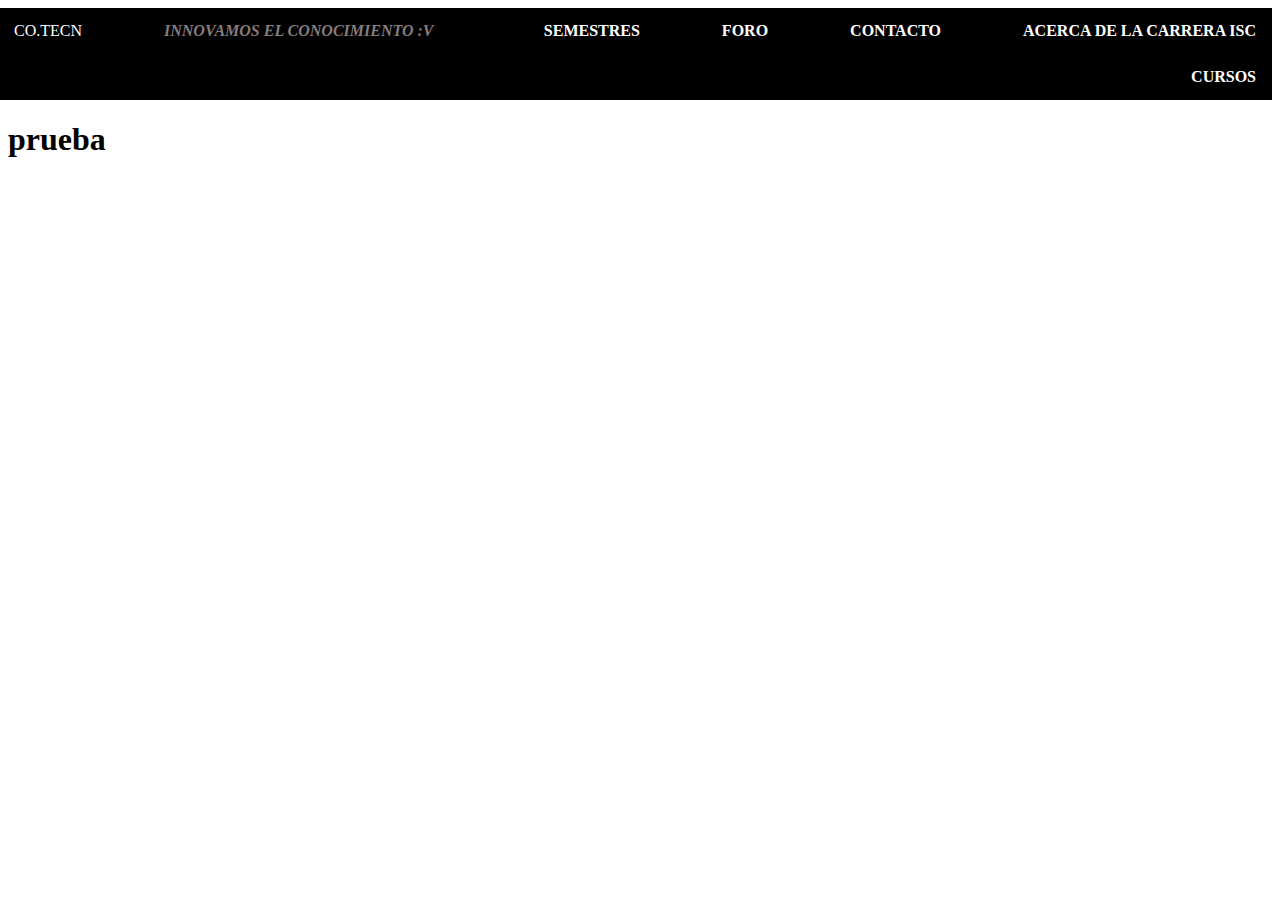
==== index.html @ 9d7c9dd6 "NAVBAR" ====
<!DOCTYPE html>
<html lang="en">
<head>
    <meta charset="UTF-8">
    <meta http-equiv="X-UA-Compatible" content="IE=edge">
    <meta name="viewport" content="width=device-width, initial-scale=1.0">
    <title>Document 11</title>
    <script src="js.js"></script>
    <link href="estiloscss.css" rel="stylesheet" type="text/css">
</head>
<header>
    <ul>
        <li ><a class="active" href="#NAME">CO.TECN</a></li>
        <li ><b >INNOVAMOS EL CONOCIMIENTO :V</a></li>
        
       
        
        <li style="float:right"><a href="#ACERCADE">ACERCA DE LA CARRERA ISC</a></li>
        <li style="float:right"><a href="#CONTACTO">CONTACTO</a></li>
        <li style="float:right"><a href="#FORO">FORO</a></li>
        <li style="float:right"><a href="#SEMESTRES">SEMESTRES</a></li>
        <li style="float:right"><a href="#CURSOS">CURSOS</a></li>
      </ul>
</header>
<body>
    <h1>prueba</h1>
</body>

<footer>

</footer>
</html>
---- estiloscss.css ----
ul {
    list-style-type: none;
    margin: 0;
    margin-left: -60px;
    padding: 0;
    overflow: hidden;
    position: -webkit-sticky; /* Safari */
  position: sticky;
    background-color: rgb(0, 0, 0);
  }
  li {
    float: left;
    margin-left: 50px;
  }
  li a {
    display: block;
    color: white;
    text-align: center;
    padding: 14px 16px;
    text-decoration: none;
  }
  li b {
    display: block;
    color: rgb(133, 124, 124);
    text-align: center;
    font-style: oblique;
    padding: 14px 16px;
    text-decoration: none;
  }
  li a:hover {
    
    color: rgba(221, 147, 113, 0.836);
    font-style: italic;
    text-decoration: underline;
  }
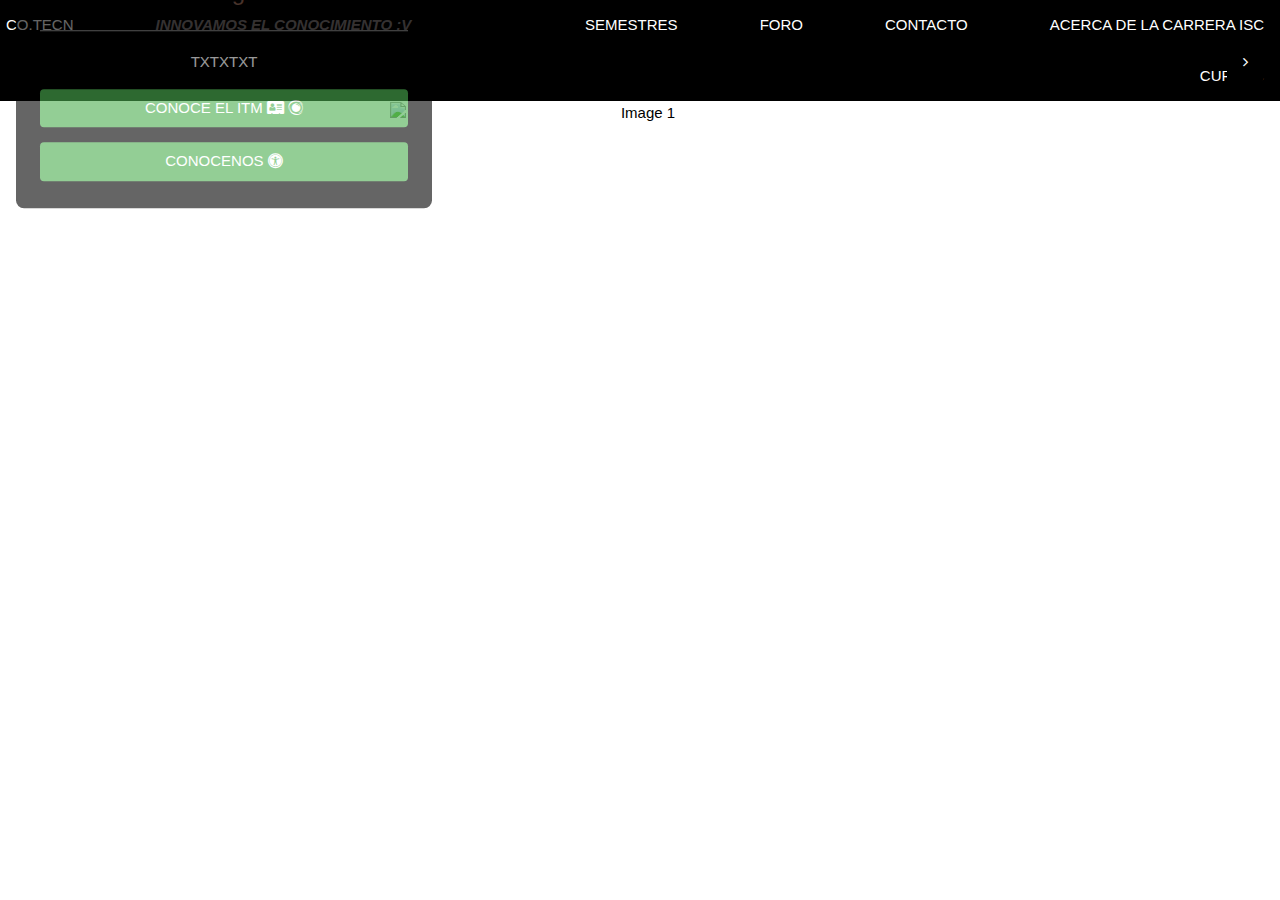
==== commit 6fd273a8: "SE AGREGO CONTENIDO" ====
--- a/index.html
+++ b/index.html
@@ -4,6 +4,9 @@
     <meta charset="UTF-8">
     <meta http-equiv="X-UA-Compatible" content="IE=edge">
     <meta name="viewport" content="width=device-width, initial-scale=1.0">
+    <link rel="stylesheet" href="https://www.w3schools.com/w3css/4/w3.css">
+<link rel="stylesheet" href="https://fonts.googleapis.com/css?family=Poppins">
+<link rel="stylesheet" href="https://cdnjs.cloudflare.com/ajax/libs/font-awesome/4.7.0/css/font-awesome.min.css">
     <title>Document 11</title>
     <script src="js.js"></script>
     <link href="estiloscss.css" rel="stylesheet" type="text/css">
@@ -11,7 +14,7 @@
 <header>
     <ul>
         <li ><a class="active" href="#NAME">CO.TECN</a></li>
-        <li ><b >INNOVAMOS EL CONOCIMIENTO :V</a></li>
+        <li ><b >INNOVAMOS EL CONOCIMIENTO :V</b></li>
         
        
         
@@ -22,11 +25,76 @@
         <li style="float:right"><a href="#CURSOS">CURSOS</a></li>
       </ul>
 </header>
-<body>
-    <h1>prueba</h1>
+<body class="w3-display-container w3-center">
+    <!-- Header with Slideshow -->
+
+    <button class="w3-button w3-block w3-green w3-hide-large w3-hide-medium" onclick="document.getElementById('download').style.display='block'">Download<i class="fa fa-android"></i> <i class="fa fa-apple"></i> <i class="fa fa-windows"></i></button>
+    <div class="mySlides w3-animate-opacity">
+      <img class="w3-image" src="https://upload.wikimedia.org/wikipedia/commons/5/53/Vaporwave-4K-Wallpapers.jpg" alt="Image 1" style="min-width:500px" width="1500" height="1000">
+      <div class="w3-display-left w3-padding w3-hide-small" style="width:35%">
+        <div class="w3-black w3-opacity w3-hover-opacity-off w3-padding-large w3-round-large">
+          <h1 class="w3-xlarge w3-text-brown">Plata forma Web para ISC del Instituto Tecnologico de Merida</h1>
+          <hr class="w3-opacity">
+          <p>TXTXTXT</p>
+          <p><button class="w3-button w3-block w3-green w3-round" 
+                    onclick="document.getElementById('download').style.display='block'">CONOCE EL ITM 
+                    <i class="fa fa-address-card">
+
+                    </i> <i class="fa fa-eercast"></i> <i class=""></i></button></p>
+          <p><button class="w3-button w3-block w3-green w3-round" onclick="document.getElementById('download').style.display='block'">CONOCENOS <i class="fa fa-universal-access"></i> <i class=""></i> <i class=""></i></button></p>
+        </div>
+      </div>
+    </div>
+    <div class="mySlides w3-animate-opacity">
+      <img class="w3-image" src="https://upload.wikimedia.org/wikipedia/commons/5/53/Vaporwave-4K-Wallpapers.jpg" alt="Image 2" style="min-width:500px" width="1500" height="1000">
+      <div class="w3-display-left w3-padding w3-hide-small" style="width:35%">
+        <div class="w3-black w3-opacity w3-hover-opacity-off w3-padding-large w3-round-large">
+          <h1 class="w3-xlarge w3-text-red"><b>XD</b> XD</h1>
+          <hr class="w3-opacity">
+          <p>TXTXT</p>
+          <p><button class="w3-button w3-block w3-red w3-round" onclick="document.getElementById('download').style.display='block'">CONOCE EL ITM <i class="fa fa-android"></i> <i class="fa fa-apple"></i> <i class="fa fa-windows"></i></button></p>
+        </div>
+      </div>
+    </div>
+    <div class="mySlides w3-animate-opacity">
+      <img class="w3-image" src="https://upload.wikimedia.org/wikipedia/commons/5/53/Vaporwave-4K-Wallpapers.jpg" alt="Image 3" style="min-width:500px" width="1500" height="1000">
+      <div class="w3-display-left w3-padding w3-hide-small" style="width:35%">
+        <div class="w3-black w3-opacity w3-hover-opacity-off w3-padding-large w3-round-large">
+          <h1 class="w3-xlarge">HOLA :V</h1>
+          <hr class="w3-opacity">
+          <p>TX</p>
+          <p><button class="w3-button w3-block w3-indigo w3-round" onclick="document.getElementById('download').style.display='block'">CONOCE EL ITM <i class="fa fa-android"></i> <i class="fa fa-apple"></i> <i class="fa fa-windows"></i></button></p>
+        </div>
+      </div>
+    </div>
+    <a class="w3-button w3-black w3-display-right w3-margin-right w3-round w3-hide-small w3-hover-light-grey" onclick="plusDivs(1)"> <i class="fa fa-angle-right"></i></a>
+    <a class="w3-button w3-block w3-black w3-hide-large w3-hide-medium" onclick="plusDivs(1)">Take Tour <i class="fa fa-angle-right"></i></a>
+  
+   
 </body>
 
 <footer>
 
 </footer>
+
+<script>
+    // Slideshow
+    var slideIndex = 1;
+    showDivs(slideIndex);
+    
+    function plusDivs(n) {
+      showDivs(slideIndex += n);
+    }
+    
+    function showDivs(n) {
+      var i;
+      var x = document.getElementsByClassName("mySlides");
+      if (n > x.length) {slideIndex = 1}
+      if (n < 1) {slideIndex = x.length}
+      for (i = 0; i < x.length; i++) {
+        x[i].style.display = "none";  
+      }
+      x[slideIndex-1].style.display = "block";  
+    }
+    </script>
 </html>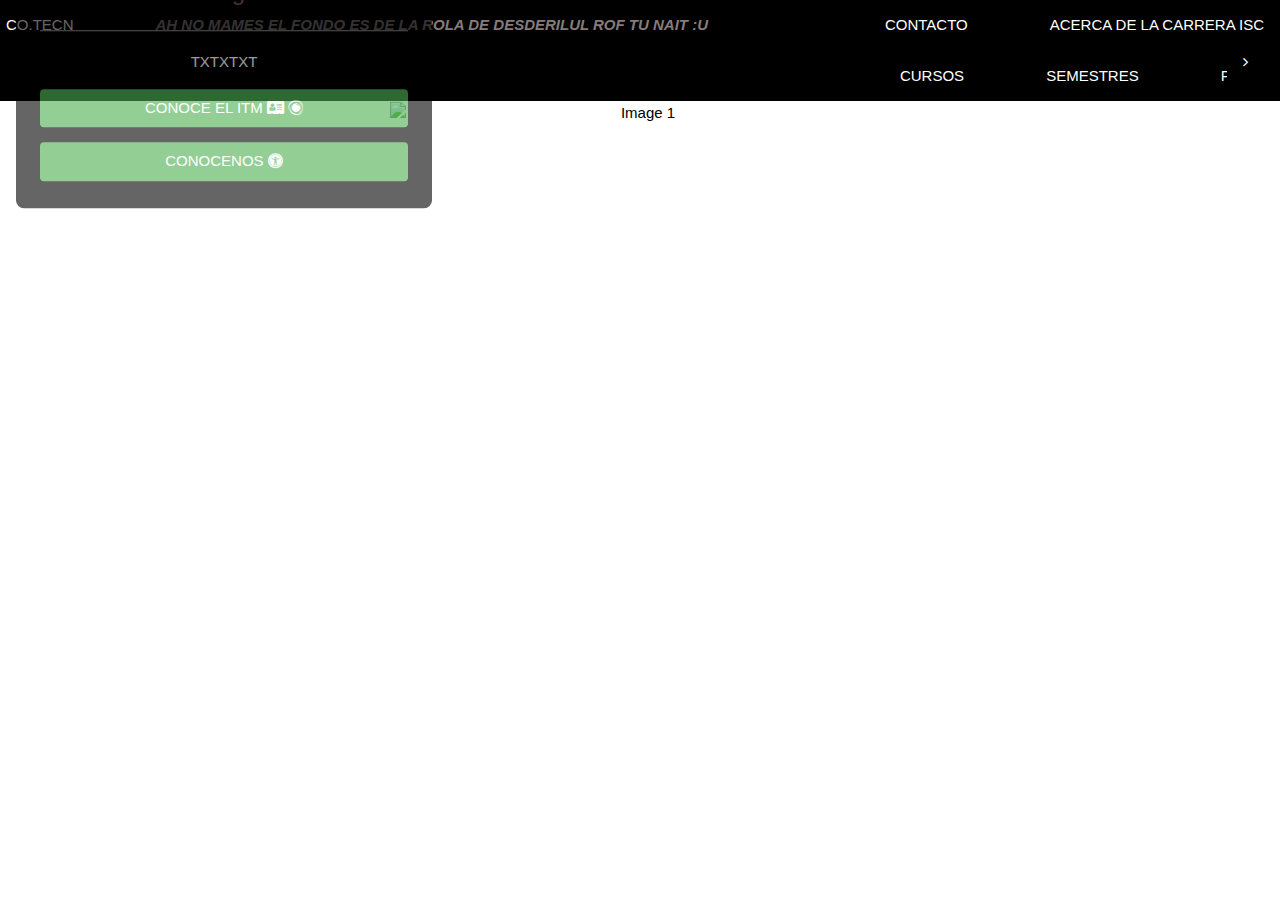
==== commit b658b216: "Se agregaron los archivo README y gitignore para empezar el trabajo" ====
--- a/index.html
+++ b/index.html
@@ -1,100 +1,180 @@
 <!DOCTYPE html>
 <html lang="en">
-<head>
-    <meta charset="UTF-8">
-    <meta http-equiv="X-UA-Compatible" content="IE=edge">
-    <meta name="viewport" content="width=device-width, initial-scale=1.0">
-    <link rel="stylesheet" href="https://www.w3schools.com/w3css/4/w3.css">
-<link rel="stylesheet" href="https://fonts.googleapis.com/css?family=Poppins">
-<link rel="stylesheet" href="https://cdnjs.cloudflare.com/ajax/libs/font-awesome/4.7.0/css/font-awesome.min.css">
-    <title>Document 11</title>
-    <script src="js.js"></script>
-    <link href="estiloscss.css" rel="stylesheet" type="text/css">
-</head>
-<header>
-    <ul>
-        <li ><a class="active" href="#NAME">CO.TECN</a></li>
-        <li ><b >INNOVAMOS EL CONOCIMIENTO :V</b></li>
-        
-       
-        
-        <li style="float:right"><a href="#ACERCADE">ACERCA DE LA CARRERA ISC</a></li>
-        <li style="float:right"><a href="#CONTACTO">CONTACTO</a></li>
-        <li style="float:right"><a href="#FORO">FORO</a></li>
-        <li style="float:right"><a href="#SEMESTRES">SEMESTRES</a></li>
-        <li style="float:right"><a href="#CURSOS">CURSOS</a></li>
-      </ul>
-</header>
-<body class="w3-display-container w3-center">
-    <!-- Header with Slideshow -->
+	<head>
+		<meta charset="UTF-8" />
+		<meta http-equiv="X-UA-Compatible" content="IE=edge" />
+		<meta name="viewport" content="width=device-width, initial-scale=1.0" />
+		<link rel="stylesheet" href="https://www.w3schools.com/w3css/4/w3.css" />
+		<link
+			rel="stylesheet"
+			href="https://fonts.googleapis.com/css?family=Poppins"
+		/>
+		<link
+			rel="stylesheet"
+			href="https://cdnjs.cloudflare.com/ajax/libs/font-awesome/4.7.0/css/font-awesome.min.css"
+		/>
+		<title>Document 11</title>
+		<script src="js.js"></script>
+		<link href="estiloscss.css" rel="stylesheet" type="text/css" />
+	</head>
+	<header>
+		<ul>
+			<li><a class="active" href="#NAME">CO.TECN</a></li>
+			<li>
+				<b>AH NO MAMES EL FONDO ES DE LA ROLA DE DESDERILUL ROF TU NAIT :U</b>
+			</li>
 
-    <button class="w3-button w3-block w3-green w3-hide-large w3-hide-medium" onclick="document.getElementById('download').style.display='block'">Download<i class="fa fa-android"></i> <i class="fa fa-apple"></i> <i class="fa fa-windows"></i></button>
-    <div class="mySlides w3-animate-opacity">
-      <img class="w3-image" src="https://upload.wikimedia.org/wikipedia/commons/5/53/Vaporwave-4K-Wallpapers.jpg" alt="Image 1" style="min-width:500px" width="1500" height="1000">
-      <div class="w3-display-left w3-padding w3-hide-small" style="width:35%">
-        <div class="w3-black w3-opacity w3-hover-opacity-off w3-padding-large w3-round-large">
-          <h1 class="w3-xlarge w3-text-brown">Plata forma Web para ISC del Instituto Tecnologico de Merida</h1>
-          <hr class="w3-opacity">
-          <p>TXTXTXT</p>
-          <p><button class="w3-button w3-block w3-green w3-round" 
-                    onclick="document.getElementById('download').style.display='block'">CONOCE EL ITM 
-                    <i class="fa fa-address-card">
+			<li style="float: right">
+				<a href="#ACERCADE">ACERCA DE LA CARRERA ISC</a>
+			</li>
+			<li style="float: right"><a href="#CONTACTO">CONTACTO</a></li>
+			<li style="float: right"><a href="#FORO">FORO</a></li>
+			<li style="float: right"><a href="#SEMESTRES">SEMESTRES</a></li>
+			<li style="float: right"><a href="#CURSOS">CURSOS</a></li>
+		</ul>
+	</header>
+	<body class="w3-display-container w3-center">
+		<!-- Header with Slideshow -->
 
-                    </i> <i class="fa fa-eercast"></i> <i class=""></i></button></p>
-          <p><button class="w3-button w3-block w3-green w3-round" onclick="document.getElementById('download').style.display='block'">CONOCENOS <i class="fa fa-universal-access"></i> <i class=""></i> <i class=""></i></button></p>
-        </div>
-      </div>
-    </div>
-    <div class="mySlides w3-animate-opacity">
-      <img class="w3-image" src="https://upload.wikimedia.org/wikipedia/commons/5/53/Vaporwave-4K-Wallpapers.jpg" alt="Image 2" style="min-width:500px" width="1500" height="1000">
-      <div class="w3-display-left w3-padding w3-hide-small" style="width:35%">
-        <div class="w3-black w3-opacity w3-hover-opacity-off w3-padding-large w3-round-large">
-          <h1 class="w3-xlarge w3-text-red"><b>XD</b> XD</h1>
-          <hr class="w3-opacity">
-          <p>TXTXT</p>
-          <p><button class="w3-button w3-block w3-red w3-round" onclick="document.getElementById('download').style.display='block'">CONOCE EL ITM <i class="fa fa-android"></i> <i class="fa fa-apple"></i> <i class="fa fa-windows"></i></button></p>
-        </div>
-      </div>
-    </div>
-    <div class="mySlides w3-animate-opacity">
-      <img class="w3-image" src="https://upload.wikimedia.org/wikipedia/commons/5/53/Vaporwave-4K-Wallpapers.jpg" alt="Image 3" style="min-width:500px" width="1500" height="1000">
-      <div class="w3-display-left w3-padding w3-hide-small" style="width:35%">
-        <div class="w3-black w3-opacity w3-hover-opacity-off w3-padding-large w3-round-large">
-          <h1 class="w3-xlarge">HOLA :V</h1>
-          <hr class="w3-opacity">
-          <p>TX</p>
-          <p><button class="w3-button w3-block w3-indigo w3-round" onclick="document.getElementById('download').style.display='block'">CONOCE EL ITM <i class="fa fa-android"></i> <i class="fa fa-apple"></i> <i class="fa fa-windows"></i></button></p>
-        </div>
-      </div>
-    </div>
-    <a class="w3-button w3-black w3-display-right w3-margin-right w3-round w3-hide-small w3-hover-light-grey" onclick="plusDivs(1)"> <i class="fa fa-angle-right"></i></a>
-    <a class="w3-button w3-block w3-black w3-hide-large w3-hide-medium" onclick="plusDivs(1)">Take Tour <i class="fa fa-angle-right"></i></a>
-  
-   
-</body>
+		<button
+			class="w3-button w3-block w3-green w3-hide-large w3-hide-medium"
+			onclick="document.getElementById('download').style.display='block'"
+		>
+			Download<i class="fa fa-android"></i> <i class="fa fa-apple"></i>
+			<i class="fa fa-windows"></i>
+		</button>
+		<div class="mySlides w3-animate-opacity">
+			<img
+				class="w3-image"
+				src="https://upload.wikimedia.org/wikipedia/commons/5/53/Vaporwave-4K-Wallpapers.jpg"
+				alt="Image 1"
+				style="min-width: 500px"
+				width="1500"
+				height="1000"
+			/>
+			<div class="w3-display-left w3-padding w3-hide-small" style="width: 35%">
+				<div
+					class="w3-black w3-opacity w3-hover-opacity-off w3-padding-large w3-round-large"
+				>
+					<h1 class="w3-xlarge w3-text-brown">
+						Plata forma Web para ISC del Instituto Tecnologico de Merida
+					</h1>
+					<hr class="w3-opacity" />
+					<p>TXTXTXT</p>
+					<p>
+						<button
+							class="w3-button w3-block w3-green w3-round"
+							onclick="document.getElementById('download').style.display='block'"
+						>
+							CONOCE EL ITM <i class="fa fa-address-card"> </i>
+							<i class="fa fa-eercast"></i> <i class=""></i>
+						</button>
+					</p>
+					<p>
+						<button
+							class="w3-button w3-block w3-green w3-round"
+							onclick="document.getElementById('download').style.display='block'"
+						>
+							CONOCENOS <i class="fa fa-universal-access"></i> <i class=""></i>
+							<i class=""></i>
+						</button>
+					</p>
+				</div>
+			</div>
+		</div>
+		<div class="mySlides w3-animate-opacity">
+			<img
+				class="w3-image"
+				src="https://upload.wikimedia.org/wikipedia/commons/5/53/Vaporwave-4K-Wallpapers.jpg"
+				alt="Image 2"
+				style="min-width: 500px"
+				width="1500"
+				height="1000"
+			/>
+			<div class="w3-display-left w3-padding w3-hide-small" style="width: 35%">
+				<div
+					class="w3-black w3-opacity w3-hover-opacity-off w3-padding-large w3-round-large"
+				>
+					<h1 class="w3-xlarge w3-text-red"><b>XD</b> XD</h1>
+					<hr class="w3-opacity" />
+					<p>TXTXT</p>
+					<p>
+						<button
+							class="w3-button w3-block w3-red w3-round"
+							onclick="document.getElementById('download').style.display='block'"
+						>
+							CONOCE EL ITM <i class="fa fa-android"></i>
+							<i class="fa fa-apple"></i> <i class="fa fa-windows"></i>
+						</button>
+					</p>
+				</div>
+			</div>
+		</div>
+		<div class="mySlides w3-animate-opacity">
+			<img
+				class="w3-image"
+				src="https://upload.wikimedia.org/wikipedia/commons/5/53/Vaporwave-4K-Wallpapers.jpg"
+				alt="Image 3"
+				style="min-width: 500px"
+				width="1500"
+				height="1000"
+			/>
+			<div class="w3-display-left w3-padding w3-hide-small" style="width: 35%">
+				<div
+					class="w3-black w3-opacity w3-hover-opacity-off w3-padding-large w3-round-large"
+				>
+					<h1 class="w3-xlarge">HOLA :V</h1>
+					<hr class="w3-opacity" />
+					<p>TX</p>
+					<p>
+						<button
+							class="w3-button w3-block w3-indigo w3-round"
+							onclick="document.getElementById('download').style.display='block'"
+						>
+							CONOCE EL ITM <i class="fa fa-android"></i>
+							<i class="fa fa-apple"></i> <i class="fa fa-windows"></i>
+						</button>
+					</p>
+				</div>
+			</div>
+		</div>
+		<a
+			class="w3-button w3-black w3-display-right w3-margin-right w3-round w3-hide-small w3-hover-light-grey"
+			onclick="plusDivs(1)"
+		>
+			<i class="fa fa-angle-right"></i
+		></a>
+		<a
+			class="w3-button w3-block w3-black w3-hide-large w3-hide-medium"
+			onclick="plusDivs(1)"
+			>Take Tour <i class="fa fa-angle-right"></i
+		></a>
+	</body>
 
-<footer>
+	<footer></footer>
 
-</footer>
+	<script>
+		// Slideshow
+		var slideIndex = 1;
+		showDivs(slideIndex);
 
-<script>
-    // Slideshow
-    var slideIndex = 1;
-    showDivs(slideIndex);
-    
-    function plusDivs(n) {
-      showDivs(slideIndex += n);
-    }
-    
-    function showDivs(n) {
-      var i;
-      var x = document.getElementsByClassName("mySlides");
-      if (n > x.length) {slideIndex = 1}
-      if (n < 1) {slideIndex = x.length}
-      for (i = 0; i < x.length; i++) {
-        x[i].style.display = "none";  
-      }
-      x[slideIndex-1].style.display = "block";  
-    }
-    </script>
-</html>+		function plusDivs(n) {
+			showDivs((slideIndex += n));
+		}
+
+		function showDivs(n) {
+			var i;
+			var x = document.getElementsByClassName("mySlides");
+			if (n > x.length) {
+				slideIndex = 1;
+			}
+			if (n < 1) {
+				slideIndex = x.length;
+			}
+			for (i = 0; i < x.length; i++) {
+				x[i].style.display = "none";
+			}
+			x[slideIndex - 1].style.display = "block";
+		}
+	</script>
+</html>
--- a/estiloscss.css
+++ b/estiloscss.css
@@ -1,36 +1,34 @@
-
 ul {
-    list-style-type: none;
-    margin: 0;
-    margin-left: -60px;
-    padding: 0;
-    overflow: hidden;
-    position: -webkit-sticky; /* Safari */
-  position: sticky;
-    background-color: rgb(0, 0, 0);
-  }
-  li {
-    float: left;
-    margin-left: 50px;
-  }
-  li a {
-    display: block;
-    color: white;
-    text-align: center;
-    padding: 14px 16px;
-    text-decoration: none;
-  }
-  li b {
-    display: block;
-    color: rgb(133, 124, 124);
-    text-align: center;
-    font-style: oblique;
-    padding: 14px 16px;
-    text-decoration: none;
-  }
-  li a:hover {
-    
-    color: rgba(221, 147, 113, 0.836);
-    font-style: italic;
-    text-decoration: underline;
-  }
+	list-style-type: none;
+	margin: 0;
+	margin-left: -60px;
+	padding: 0;
+	overflow: hidden;
+	position: -webkit-sticky; /* Safari */
+	position: sticky;
+	background-color: rgb(0, 0, 0);
+}
+li {
+	float: left;
+	margin-left: 50px;
+}
+li a {
+	display: block;
+	color: white;
+	text-align: center;
+	padding: 14px 16px;
+	text-decoration: none;
+}
+li b {
+	display: block;
+	color: rgb(133, 124, 124);
+	text-align: center;
+	font-style: oblique;
+	padding: 14px 16px;
+	text-decoration: none;
+}
+li a:hover {
+	color: rgba(221, 147, 113, 0.836);
+	font-style: italic;
+	text-decoration: underline;
+}
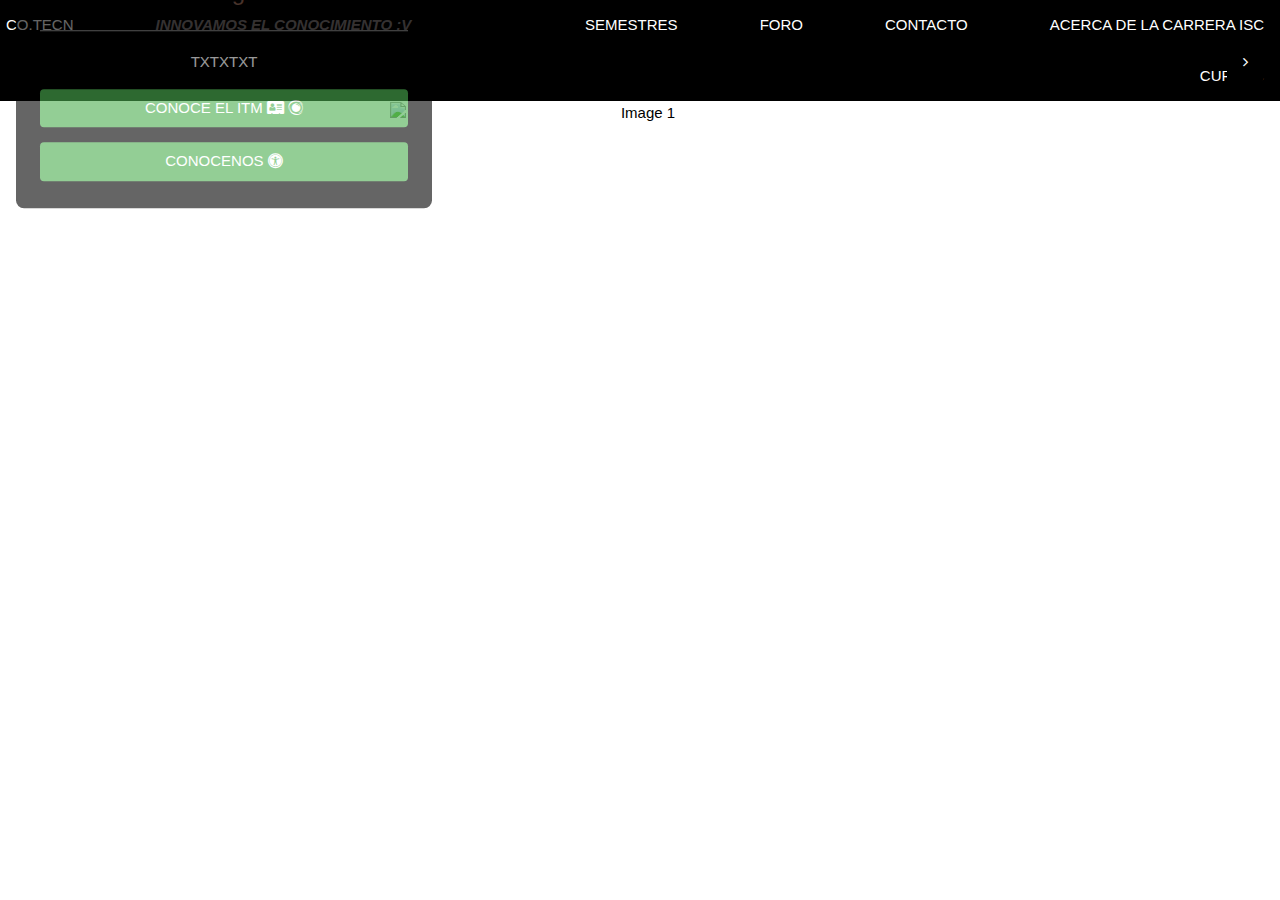
==== commit 0ebcec9f: "Pestanas agregadas" ====
--- a/index.html
+++ b/index.html
@@ -1,180 +1,81 @@
 <!DOCTYPE html>
 <html lang="en">
-	<head>
-		<meta charset="UTF-8" />
-		<meta http-equiv="X-UA-Compatible" content="IE=edge" />
-		<meta name="viewport" content="width=device-width, initial-scale=1.0" />
-		<link rel="stylesheet" href="https://www.w3schools.com/w3css/4/w3.css" />
-		<link
-			rel="stylesheet"
-			href="https://fonts.googleapis.com/css?family=Poppins"
-		/>
-		<link
-			rel="stylesheet"
-			href="https://cdnjs.cloudflare.com/ajax/libs/font-awesome/4.7.0/css/font-awesome.min.css"
-		/>
-		<title>Document 11</title>
-		<script src="js.js"></script>
-		<link href="estiloscss.css" rel="stylesheet" type="text/css" />
-	</head>
-	<header>
-		<ul>
-			<li><a class="active" href="#NAME">CO.TECN</a></li>
-			<li>
-				<b>AH NO MAMES EL FONDO ES DE LA ROLA DE DESDERILUL ROF TU NAIT :U</b>
-			</li>
+<head>
+    <meta charset="UTF-8">
+    <meta http-equiv="X-UA-Compatible" content="IE=edge">
+    <meta name="viewport" content="width=device-width, initial-scale=1.0">
+    <link rel="stylesheet" href="https://www.w3schools.com/w3css/4/w3.css">
+<link rel="stylesheet" href="https://fonts.googleapis.com/css?family=Poppins">
+<link rel="stylesheet" href="https://cdnjs.cloudflare.com/ajax/libs/font-awesome/4.7.0/css/font-awesome.min.css">
+    <title>Document 11</title>
+    <script src="js.js"></script>
+    <link href="estiloscss.css" rel="stylesheet" type="text/css">
+</head>
+<header>
+    <ul>
+        <li ><a class="active" href="index.html">CO.TECN</a></li>
+        <li ><b >INNOVAMOS EL CONOCIMIENTO :V</b></li>
+        
+       
+        
+        <li style="float:right"><a href="#ACERCADE">ACERCA DE LA CARRERA ISC</a></li>
+        <li style="float:right"><a href="#CONTACTO">CONTACTO</a></li>
+        <li style="float:right"><a href="foro.html">FORO</a></li>
+        <li style="float:right"><a href="#SEMESTRES">SEMESTRES</a></li>
+        <li style="float:right"><a href="#CURSOS">CURSOS</a></li>
+      </ul>
+</header>
+<body class="w3-display-container w3-center">
+    <!-- Header with Slideshow -->
 
-			<li style="float: right">
-				<a href="#ACERCADE">ACERCA DE LA CARRERA ISC</a>
-			</li>
-			<li style="float: right"><a href="#CONTACTO">CONTACTO</a></li>
-			<li style="float: right"><a href="#FORO">FORO</a></li>
-			<li style="float: right"><a href="#SEMESTRES">SEMESTRES</a></li>
-			<li style="float: right"><a href="#CURSOS">CURSOS</a></li>
-		</ul>
-	</header>
-	<body class="w3-display-container w3-center">
-		<!-- Header with Slideshow -->
+    <button class="w3-button w3-block w3-green w3-hide-large w3-hide-medium" onclick="document.getElementById('download').style.display='block'">Download<i class="fa fa-android"></i> <i class="fa fa-apple"></i> <i class="fa fa-windows"></i></button>
+    <div class="mySlides w3-animate-opacity">
+      <img class="w3-image" src="https://upload.wikimedia.org/wikipedia/commons/5/53/Vaporwave-4K-Wallpapers.jpg" alt="Image 1" style="min-width:500px" width="1500" height="1000">
+      <div class="w3-display-left w3-padding w3-hide-small" style="width:35%">
+        <div class="w3-black w3-opacity w3-hover-opacity-off w3-padding-large w3-round-large">
+          <h1 class="w3-xlarge w3-text-brown">Plata forma Web para ISC del Instituto Tecnologico de Merida</h1>
+          <hr class="w3-opacity">
+          <p>TXTXTXT</p>
+          <p><button class="w3-button w3-block w3-green w3-round" 
+                    onclick="document.getElementById('download').style.display='block'">CONOCE EL ITM 
+                    <i class="fa fa-address-card">
 
-		<button
-			class="w3-button w3-block w3-green w3-hide-large w3-hide-medium"
-			onclick="document.getElementById('download').style.display='block'"
-		>
-			Download<i class="fa fa-android"></i> <i class="fa fa-apple"></i>
-			<i class="fa fa-windows"></i>
-		</button>
-		<div class="mySlides w3-animate-opacity">
-			<img
-				class="w3-image"
-				src="https://upload.wikimedia.org/wikipedia/commons/5/53/Vaporwave-4K-Wallpapers.jpg"
-				alt="Image 1"
-				style="min-width: 500px"
-				width="1500"
-				height="1000"
-			/>
-			<div class="w3-display-left w3-padding w3-hide-small" style="width: 35%">
-				<div
-					class="w3-black w3-opacity w3-hover-opacity-off w3-padding-large w3-round-large"
-				>
-					<h1 class="w3-xlarge w3-text-brown">
-						Plata forma Web para ISC del Instituto Tecnologico de Merida
-					</h1>
-					<hr class="w3-opacity" />
-					<p>TXTXTXT</p>
-					<p>
-						<button
-							class="w3-button w3-block w3-green w3-round"
-							onclick="document.getElementById('download').style.display='block'"
-						>
-							CONOCE EL ITM <i class="fa fa-address-card"> </i>
-							<i class="fa fa-eercast"></i> <i class=""></i>
-						</button>
-					</p>
-					<p>
-						<button
-							class="w3-button w3-block w3-green w3-round"
-							onclick="document.getElementById('download').style.display='block'"
-						>
-							CONOCENOS <i class="fa fa-universal-access"></i> <i class=""></i>
-							<i class=""></i>
-						</button>
-					</p>
-				</div>
-			</div>
-		</div>
-		<div class="mySlides w3-animate-opacity">
-			<img
-				class="w3-image"
-				src="https://upload.wikimedia.org/wikipedia/commons/5/53/Vaporwave-4K-Wallpapers.jpg"
-				alt="Image 2"
-				style="min-width: 500px"
-				width="1500"
-				height="1000"
-			/>
-			<div class="w3-display-left w3-padding w3-hide-small" style="width: 35%">
-				<div
-					class="w3-black w3-opacity w3-hover-opacity-off w3-padding-large w3-round-large"
-				>
-					<h1 class="w3-xlarge w3-text-red"><b>XD</b> XD</h1>
-					<hr class="w3-opacity" />
-					<p>TXTXT</p>
-					<p>
-						<button
-							class="w3-button w3-block w3-red w3-round"
-							onclick="document.getElementById('download').style.display='block'"
-						>
-							CONOCE EL ITM <i class="fa fa-android"></i>
-							<i class="fa fa-apple"></i> <i class="fa fa-windows"></i>
-						</button>
-					</p>
-				</div>
-			</div>
-		</div>
-		<div class="mySlides w3-animate-opacity">
-			<img
-				class="w3-image"
-				src="https://upload.wikimedia.org/wikipedia/commons/5/53/Vaporwave-4K-Wallpapers.jpg"
-				alt="Image 3"
-				style="min-width: 500px"
-				width="1500"
-				height="1000"
-			/>
-			<div class="w3-display-left w3-padding w3-hide-small" style="width: 35%">
-				<div
-					class="w3-black w3-opacity w3-hover-opacity-off w3-padding-large w3-round-large"
-				>
-					<h1 class="w3-xlarge">HOLA :V</h1>
-					<hr class="w3-opacity" />
-					<p>TX</p>
-					<p>
-						<button
-							class="w3-button w3-block w3-indigo w3-round"
-							onclick="document.getElementById('download').style.display='block'"
-						>
-							CONOCE EL ITM <i class="fa fa-android"></i>
-							<i class="fa fa-apple"></i> <i class="fa fa-windows"></i>
-						</button>
-					</p>
-				</div>
-			</div>
-		</div>
-		<a
-			class="w3-button w3-black w3-display-right w3-margin-right w3-round w3-hide-small w3-hover-light-grey"
-			onclick="plusDivs(1)"
-		>
-			<i class="fa fa-angle-right"></i
-		></a>
-		<a
-			class="w3-button w3-block w3-black w3-hide-large w3-hide-medium"
-			onclick="plusDivs(1)"
-			>Take Tour <i class="fa fa-angle-right"></i
-		></a>
-	</body>
+                    </i> <i class="fa fa-eercast"></i> <i class=""></i></button></p>
+          <p><button class="w3-button w3-block w3-green w3-round" onclick="document.getElementById('download').style.display='block'">CONOCENOS <i class="fa fa-universal-access"></i> <i class=""></i> <i class=""></i></button></p>
+        </div>
+      </div>
+    </div>
+    <div class="mySlides w3-animate-opacity">
+      <img class="w3-image" src="https://upload.wikimedia.org/wikipedia/commons/5/53/Vaporwave-4K-Wallpapers.jpg" alt="Image 2" style="min-width:500px" width="1500" height="1000">
+      <div class="w3-display-left w3-padding w3-hide-small" style="width:35%">
+        <div class="w3-black w3-opacity w3-hover-opacity-off w3-padding-large w3-round-large">
+          <h1 class="w3-xlarge w3-text-red"><b>XD</b> XD</h1>
+          <hr class="w3-opacity">
+          <p>TXTXT</p>
+          <p><button class="w3-button w3-block w3-red w3-round" onclick="document.getElementById('download').style.display='block'">CONOCE EL ITM <i class="fa fa-android"></i> <i class="fa fa-apple"></i> <i class="fa fa-windows"></i></button></p>
+        </div>
+      </div>
+    </div>
+    <div class="mySlides w3-animate-opacity">
+      <img class="w3-image" src="https://upload.wikimedia.org/wikipedia/commons/5/53/Vaporwave-4K-Wallpapers.jpg" alt="Image 3" style="min-width:500px" width="1500" height="1000">
+      <div class="w3-display-left w3-padding w3-hide-small" style="width:35%">
+        <div class="w3-black w3-opacity w3-hover-opacity-off w3-padding-large w3-round-large">
+          <h1 class="w3-xlarge">HOLA :V</h1>
+          <hr class="w3-opacity">
+          <p>TX</p>
+          <p><button class="w3-button w3-block w3-indigo w3-round" onclick="document.getElementById('download').style.display='block'">CONOCE EL ITM <i class="fa fa-android"></i> <i class="fa fa-apple"></i> <i class="fa fa-windows"></i></button></p>
+        </div>
+      </div>
+    </div>
+    <a class="w3-button w3-black w3-display-right w3-margin-right w3-round w3-hide-small w3-hover-light-grey" onclick="plusDivs(1)"> <i class="fa fa-angle-right"></i></a>
+    <a class="w3-button w3-block w3-black w3-hide-large w3-hide-medium" onclick="plusDivs(1)">Take Tour <i class="fa fa-angle-right"></i></a>
+  
+   
+</body>
 
-	<footer></footer>
+<footer>
 
-	<script>
-		// Slideshow
-		var slideIndex = 1;
-		showDivs(slideIndex);
+</footer>
 
-		function plusDivs(n) {
-			showDivs((slideIndex += n));
-		}
-
-		function showDivs(n) {
-			var i;
-			var x = document.getElementsByClassName("mySlides");
-			if (n > x.length) {
-				slideIndex = 1;
-			}
-			if (n < 1) {
-				slideIndex = x.length;
-			}
-			for (i = 0; i < x.length; i++) {
-				x[i].style.display = "none";
-			}
-			x[slideIndex - 1].style.display = "block";
-		}
-	</script>
-</html>
+<script src="js.js"> </script>
+</html>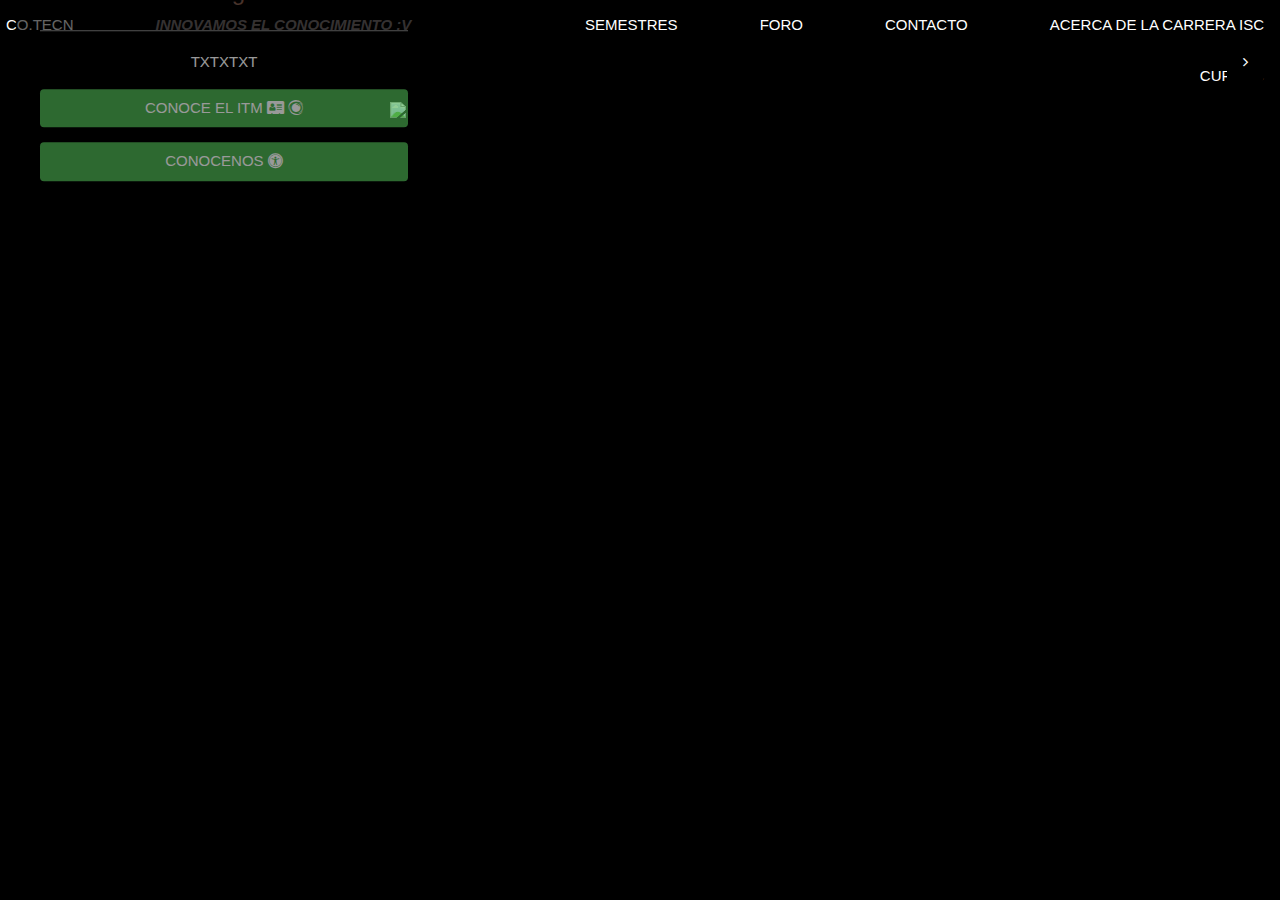
==== commit 0b5b4cd4: "Se agrego Contactenos" ====
--- a/index.html
+++ b/index.html
@@ -1,81 +1,155 @@
 <!DOCTYPE html>
 <html lang="en">
-<head>
-    <meta charset="UTF-8">
-    <meta http-equiv="X-UA-Compatible" content="IE=edge">
-    <meta name="viewport" content="width=device-width, initial-scale=1.0">
-    <link rel="stylesheet" href="https://www.w3schools.com/w3css/4/w3.css">
-<link rel="stylesheet" href="https://fonts.googleapis.com/css?family=Poppins">
-<link rel="stylesheet" href="https://cdnjs.cloudflare.com/ajax/libs/font-awesome/4.7.0/css/font-awesome.min.css">
-    <title>Document 11</title>
-    <script src="js.js"></script>
-    <link href="estiloscss.css" rel="stylesheet" type="text/css">
-</head>
-<header>
-    <ul>
-        <li ><a class="active" href="index.html">CO.TECN</a></li>
-        <li ><b >INNOVAMOS EL CONOCIMIENTO :V</b></li>
-        
-       
-        
-        <li style="float:right"><a href="#ACERCADE">ACERCA DE LA CARRERA ISC</a></li>
-        <li style="float:right"><a href="#CONTACTO">CONTACTO</a></li>
-        <li style="float:right"><a href="foro.html">FORO</a></li>
-        <li style="float:right"><a href="#SEMESTRES">SEMESTRES</a></li>
-        <li style="float:right"><a href="#CURSOS">CURSOS</a></li>
-      </ul>
-</header>
-<body class="w3-display-container w3-center">
-    <!-- Header with Slideshow -->
+	<head>
+		<meta charset="UTF-8" />
+		<meta http-equiv="X-UA-Compatible" content="IE=edge" />
+		<meta name="viewport" content="width=device-width, initial-scale=1.0" />
+		<link rel="stylesheet" href="https://www.w3schools.com/w3css/4/w3.css" />
+		<link
+			rel="stylesheet"
+			href="https://fonts.googleapis.com/css?family=Poppins"
+		/>
+		<link
+			rel="stylesheet"
+			href="https://cdnjs.cloudflare.com/ajax/libs/font-awesome/4.7.0/css/font-awesome.min.css"
+		/>
+		<title>Sistema de recursos web ITM</title>
+		<script src="js.js"></script>
+		<link href="estiloscss.css" rel="stylesheet" type="text/css" />
+	</head>
+	<header>
+		<ul>
+			<li><a class="active" href="index.html">CO.TECN</a></li>
+			<li><b>INNOVAMOS EL CONOCIMIENTO :V</b></li>
 
-    <button class="w3-button w3-block w3-green w3-hide-large w3-hide-medium" onclick="document.getElementById('download').style.display='block'">Download<i class="fa fa-android"></i> <i class="fa fa-apple"></i> <i class="fa fa-windows"></i></button>
-    <div class="mySlides w3-animate-opacity">
-      <img class="w3-image" src="https://upload.wikimedia.org/wikipedia/commons/5/53/Vaporwave-4K-Wallpapers.jpg" alt="Image 1" style="min-width:500px" width="1500" height="1000">
-      <div class="w3-display-left w3-padding w3-hide-small" style="width:35%">
-        <div class="w3-black w3-opacity w3-hover-opacity-off w3-padding-large w3-round-large">
-          <h1 class="w3-xlarge w3-text-brown">Plata forma Web para ISC del Instituto Tecnologico de Merida</h1>
-          <hr class="w3-opacity">
-          <p>TXTXTXT</p>
-          <p><button class="w3-button w3-block w3-green w3-round" 
-                    onclick="document.getElementById('download').style.display='block'">CONOCE EL ITM 
-                    <i class="fa fa-address-card">
+			<li style="float: right">
+				<a href="Acercade.html">ACERCA DE LA CARRERA ISC</a>
+			</li>
+			<li style="float: right"><a href="Contacto.html">CONTACTO</a></li>
+			<li style="float: right"><a href="foro.html">FORO</a></li>
+			<li style="float: right"><a href="Semestre.html">SEMESTRES</a></li>
+			<li style="float: right"><a href="Cursos.html">CURSOS</a></li>
+		</ul>
+	</header>
+	<body style="background-color: black;" class="w3-display-container w3-center">
+		<!-- Header with Slideshow -->
 
-                    </i> <i class="fa fa-eercast"></i> <i class=""></i></button></p>
-          <p><button class="w3-button w3-block w3-green w3-round" onclick="document.getElementById('download').style.display='block'">CONOCENOS <i class="fa fa-universal-access"></i> <i class=""></i> <i class=""></i></button></p>
-        </div>
-      </div>
-    </div>
-    <div class="mySlides w3-animate-opacity">
-      <img class="w3-image" src="https://upload.wikimedia.org/wikipedia/commons/5/53/Vaporwave-4K-Wallpapers.jpg" alt="Image 2" style="min-width:500px" width="1500" height="1000">
-      <div class="w3-display-left w3-padding w3-hide-small" style="width:35%">
-        <div class="w3-black w3-opacity w3-hover-opacity-off w3-padding-large w3-round-large">
-          <h1 class="w3-xlarge w3-text-red"><b>XD</b> XD</h1>
-          <hr class="w3-opacity">
-          <p>TXTXT</p>
-          <p><button class="w3-button w3-block w3-red w3-round" onclick="document.getElementById('download').style.display='block'">CONOCE EL ITM <i class="fa fa-android"></i> <i class="fa fa-apple"></i> <i class="fa fa-windows"></i></button></p>
-        </div>
-      </div>
-    </div>
-    <div class="mySlides w3-animate-opacity">
-      <img class="w3-image" src="https://upload.wikimedia.org/wikipedia/commons/5/53/Vaporwave-4K-Wallpapers.jpg" alt="Image 3" style="min-width:500px" width="1500" height="1000">
-      <div class="w3-display-left w3-padding w3-hide-small" style="width:35%">
-        <div class="w3-black w3-opacity w3-hover-opacity-off w3-padding-large w3-round-large">
-          <h1 class="w3-xlarge">HOLA :V</h1>
-          <hr class="w3-opacity">
-          <p>TX</p>
-          <p><button class="w3-button w3-block w3-indigo w3-round" onclick="document.getElementById('download').style.display='block'">CONOCE EL ITM <i class="fa fa-android"></i> <i class="fa fa-apple"></i> <i class="fa fa-windows"></i></button></p>
-        </div>
-      </div>
-    </div>
-    <a class="w3-button w3-black w3-display-right w3-margin-right w3-round w3-hide-small w3-hover-light-grey" onclick="plusDivs(1)"> <i class="fa fa-angle-right"></i></a>
-    <a class="w3-button w3-block w3-black w3-hide-large w3-hide-medium" onclick="plusDivs(1)">Take Tour <i class="fa fa-angle-right"></i></a>
-  
-   
-</body>
+		<button
+			class="w3-button w3-block w3-green w3-hide-large w3-hide-medium"
+			onclick="document.getElementById('download').style.display='block'"
+		>
+			Download<i class="fa fa-android"></i> <i class="fa fa-apple"></i>
+			<i class="fa fa-windows"></i>
+		</button>
+		<div class="mySlides w3-animate-opacity">
+			<img
+				class="w3-image"
+				src="https://upload.wikimedia.org/wikipedia/commons/5/53/Vaporwave-4K-Wallpapers.jpg"
+				alt="Image 1"
+				style="min-width: 500px"
+				width="1500"
+				height="1000"
+			/>
+			<div class="w3-display-left w3-padding w3-hide-small" style="width: 35%">
+				<div
+					class="w3-black w3-opacity w3-hover-opacity-off w3-padding-large w3-round-large"
+				>
+					<h1 class="w3-xlarge w3-text-brown">
+						Plata forma Web para ISC del Instituto Tecnologico de Merida
+					</h1>
+					<hr class="w3-opacity" />
+					<p>TXTXTXT</p>
+					<p>
+						<button
+							class="w3-button w3-block w3-green w3-round"
+							onclick="document.getElementById('download').style.display='block'"
+						>
+							CONOCE EL ITM <i class="fa fa-address-card"> </i>
+							<i class="fa fa-eercast"></i> <i class=""></i>
+						</button>
+					</p>
+					<p>
+						<button
+							class="w3-button w3-block w3-green w3-round"
+							onclick="document.getElementById('download').style.display='block'"
+						>
+							CONOCENOS <i class="fa fa-universal-access"></i> <i class=""></i>
+							<i class=""></i>
+						</button>
+					</p>
+				</div>
+			</div>
+		</div>
+		<div class="mySlides w3-animate-opacity">
+			<img
+				class="w3-image"
+				src="https://upload.wikimedia.org/wikipedia/commons/5/53/Vaporwave-4K-Wallpapers.jpg"
+				alt="Image 2"
+				style="min-width: 500px"
+				width="1500"
+				height="1000"
+			/>
+			<div class="w3-display-left w3-padding w3-hide-small" style="width: 35%">
+				<div
+					class="w3-black w3-opacity w3-hover-opacity-off w3-padding-large w3-round-large"
+				>
+					<h1 class="w3-xlarge w3-text-red"><b>XD</b> XD</h1>
+					<hr class="w3-opacity" />
+					<p>TXTXT</p>
+					<p>
+						<button
+							class="w3-button w3-block w3-red w3-round"
+							onclick="document.getElementById('download').style.display='block'"
+						>
+							CONOCE EL ITM <i class="fa fa-android"></i>
+							<i class="fa fa-apple"></i> <i class="fa fa-windows"></i>
+						</button>
+					</p>
+				</div>
+			</div>
+		</div>
+		<div class="mySlides w3-animate-opacity">
+			<img
+				class="w3-image"
+				src="https://upload.wikimedia.org/wikipedia/commons/5/53/Vaporwave-4K-Wallpapers.jpg"
+				alt="Image 3"
+				style="min-width: 500px"
+				width="1500"
+				height="1000"
+			/>
+			<div class="w3-display-left w3-padding w3-hide-small" style="width: 35%">
+				<div
+					class="w3-black w3-opacity w3-hover-opacity-off w3-padding-large w3-round-large"
+				>
+					<h1 class="w3-xlarge">HOLA :V</h1>
+					<hr class="w3-opacity" />
+					<p>TX</p>
+					<p>
+						<button
+							class="w3-button w3-block w3-indigo w3-round"
+							onclick="document.getElementById('download').style.display='block'"
+						>
+							CONOCE EL ITM <i class="fa fa-android"></i>
+							<i class="fa fa-apple"></i> <i class="fa fa-windows"></i>
+						</button>
+					</p>
+				</div>
+			</div>
+		</div>
+		<a
+			class="w3-button w3-black w3-display-right w3-margin-right w3-round w3-hide-small w3-hover-light-grey"
+			onclick="plusDivs(1)"
+		>
+			<i class="fa fa-angle-right"></i
+		></a>
+		<a
+			class="w3-button w3-block w3-black w3-hide-large w3-hide-medium"
+			onclick="plusDivs(1)"
+			>Take Tour <i class="fa fa-angle-right"></i
+		></a>
+	</body>
 
-<footer>
+	<footer></footer>
 
-</footer>
-
-<script src="js.js"> </script>
-</html>+	<script src="js.js"></script>
+</html>
--- a/estiloscss.css
+++ b/estiloscss.css
@@ -32,3 +32,66 @@
 	font-style: italic;
 	text-decoration: underline;
 }
+/*
+Aqui empieza el estilo para los formularios
+*/
+*{box-sizing:border-box;}
+
+form{
+	width:900px;
+	padding:16px;
+	border-radius:10px;
+	margin:auto;
+	background-color:rgb(177, 36, 36);
+}
+
+form label{
+	width:72px;
+	font-weight:bold;
+	display:inline-block;
+}
+
+form input[type="text"],
+form input[type="email"]{
+	width:800px;
+	padding:3px 10px;
+	border:1px solid #f6f6f6;
+	border-radius:3px;
+	background-color:#f6f6f6;
+	margin:8px 0;
+	display:inline-block;
+}
+
+form input[type="submit"]{
+	width:100%;
+	padding:8px 16px;
+	margin-top:32px;
+	border:1px solid #000;
+	border-radius:5px;
+	display:block;
+	color:#fff;
+	background-color:#000;
+} 
+
+form input[type="submit"]:hover{
+	cursor:pointer;
+}
+
+textarea{
+	width:100%;
+	height:100px;
+	border:1px solid #f6f6f6;
+	border-radius:3px;
+	background-color:#f6f6f6;			
+	margin:8px 0;
+	/*resize: vertical | horizontal | none | both*/
+	resize:none;
+	display:block;
+}
+/*
+Aqui termina el estilo para los formularios
+*/
+img.izquierda {
+	width: 500px; height: 500px;
+	float: left;
+  }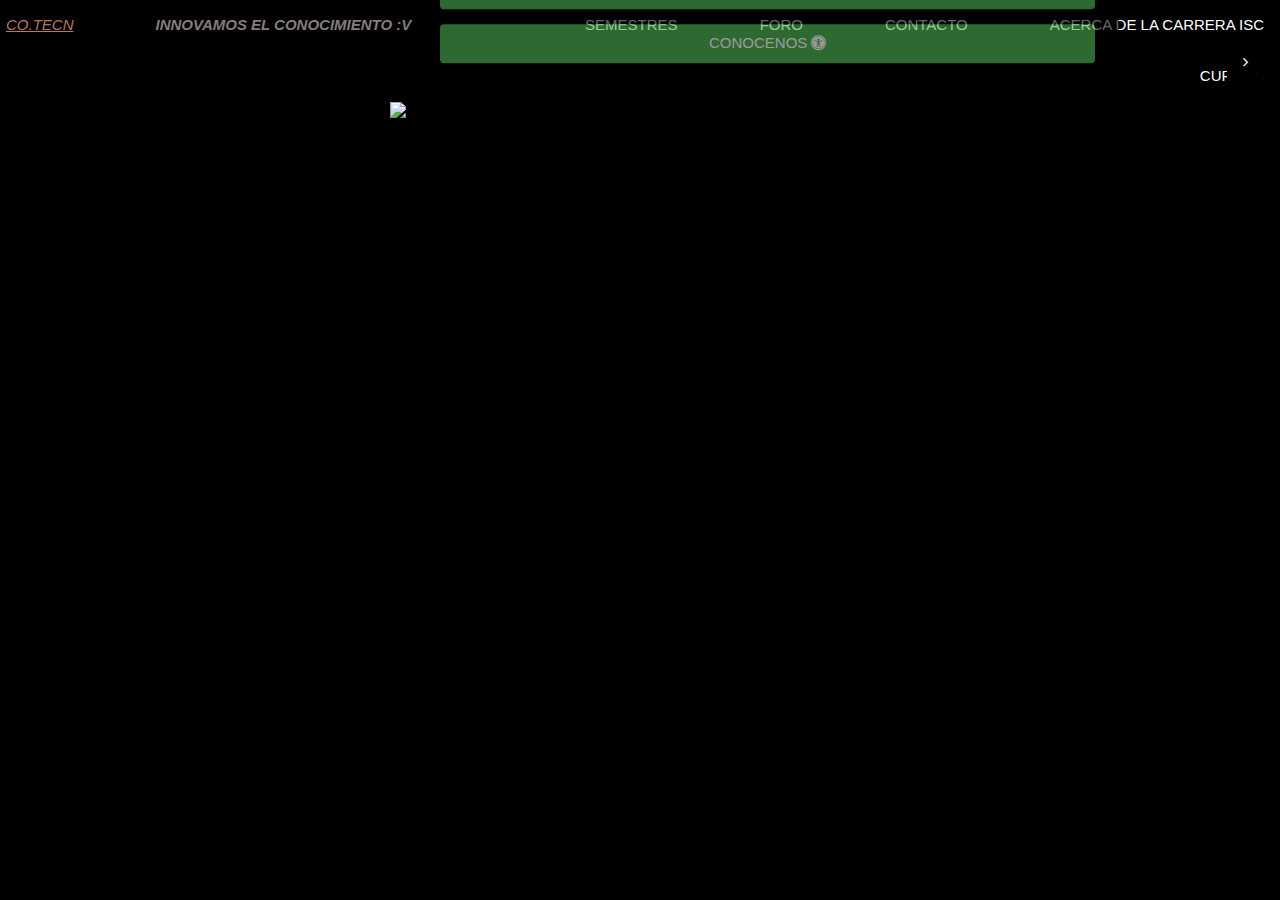
==== commit e41a420d: "Se arreglo el index" ====
--- a/index.html
+++ b/index.html
@@ -41,16 +41,16 @@
 			Download<i class="fa fa-android"></i> <i class="fa fa-apple"></i>
 			<i class="fa fa-windows"></i>
 		</button>
-		<div class="mySlides w3-animate-opacity">
+		<div class="mySlides w3-animate-opacity " >
 			<img
 				class="w3-image"
-				src="https://upload.wikimedia.org/wikipedia/commons/5/53/Vaporwave-4K-Wallpapers.jpg"
+				src="https://i.imgur.com/NVi7EHJ.png"
 				alt="Image 1"
 				style="min-width: 500px"
 				width="1500"
 				height="1000"
 			/>
-			<div class="w3-display-left w3-padding w3-hide-small" style="width: 35%">
+			<div class="w3-display-left w3-padding w3-hide-small" style="margin: -100px 0px 0px 400px " >
 				<div
 					class="w3-black w3-opacity w3-hover-opacity-off w3-padding-large w3-round-large"
 				>
@@ -83,17 +83,18 @@
 		<div class="mySlides w3-animate-opacity">
 			<img
 				class="w3-image"
-				src="https://upload.wikimedia.org/wikipedia/commons/5/53/Vaporwave-4K-Wallpapers.jpg"
+				src="https://i.imgur.com/vBjjJPK.jpg"
 				alt="Image 2"
 				style="min-width: 500px"
 				width="1500"
 				height="1000"
 			/>
-			<div class="w3-display-left w3-padding w3-hide-small" style="width: 35%">
+			<div class="w3-display-left w3-padding w3-hide-small" style="margin: -100px 0px 0px 400px " >
+				
 				<div
 					class="w3-black w3-opacity w3-hover-opacity-off w3-padding-large w3-round-large"
 				>
-					<h1 class="w3-xlarge w3-text-red"><b>XD</b> XD</h1>
+					<h1 class="w3-xlarge w3-text-red"><b>Esta pagina servira de apoyo para los alumnos de la carrera ISC</b> </h1>
 					<hr class="w3-opacity" />
 					<p>TXTXT</p>
 					<p>
@@ -111,17 +112,17 @@
 		<div class="mySlides w3-animate-opacity">
 			<img
 				class="w3-image"
-				src="https://upload.wikimedia.org/wikipedia/commons/5/53/Vaporwave-4K-Wallpapers.jpg"
+				src="https://i.imgur.com/ezacVUn.jpg"
 				alt="Image 3"
 				style="min-width: 500px"
 				width="1500"
 				height="1000"
 			/>
-			<div class="w3-display-left w3-padding w3-hide-small" style="width: 35%">
+			<div class="w3-display-left w3-padding w3-hide-small" style="margin: -100px 0px 0px 500px " >
 				<div
 					class="w3-black w3-opacity w3-hover-opacity-off w3-padding-large w3-round-large"
 				>
-					<h1 class="w3-xlarge">HOLA :V</h1>
+					<h1 class="w3-xlarge">Se pide respeto entre todos los Ingenieros</h1>
 					<hr class="w3-opacity" />
 					<p>TX</p>
 					<p>
--- a/estiloscss.css
+++ b/estiloscss.css
@@ -94,4 +94,8 @@
 img.izquierda {
 	width: 500px; height: 500px;
 	float: left;
+  }
+  img.derecha {
+	width: 500px; height: 500px;
+	float: right;
   }